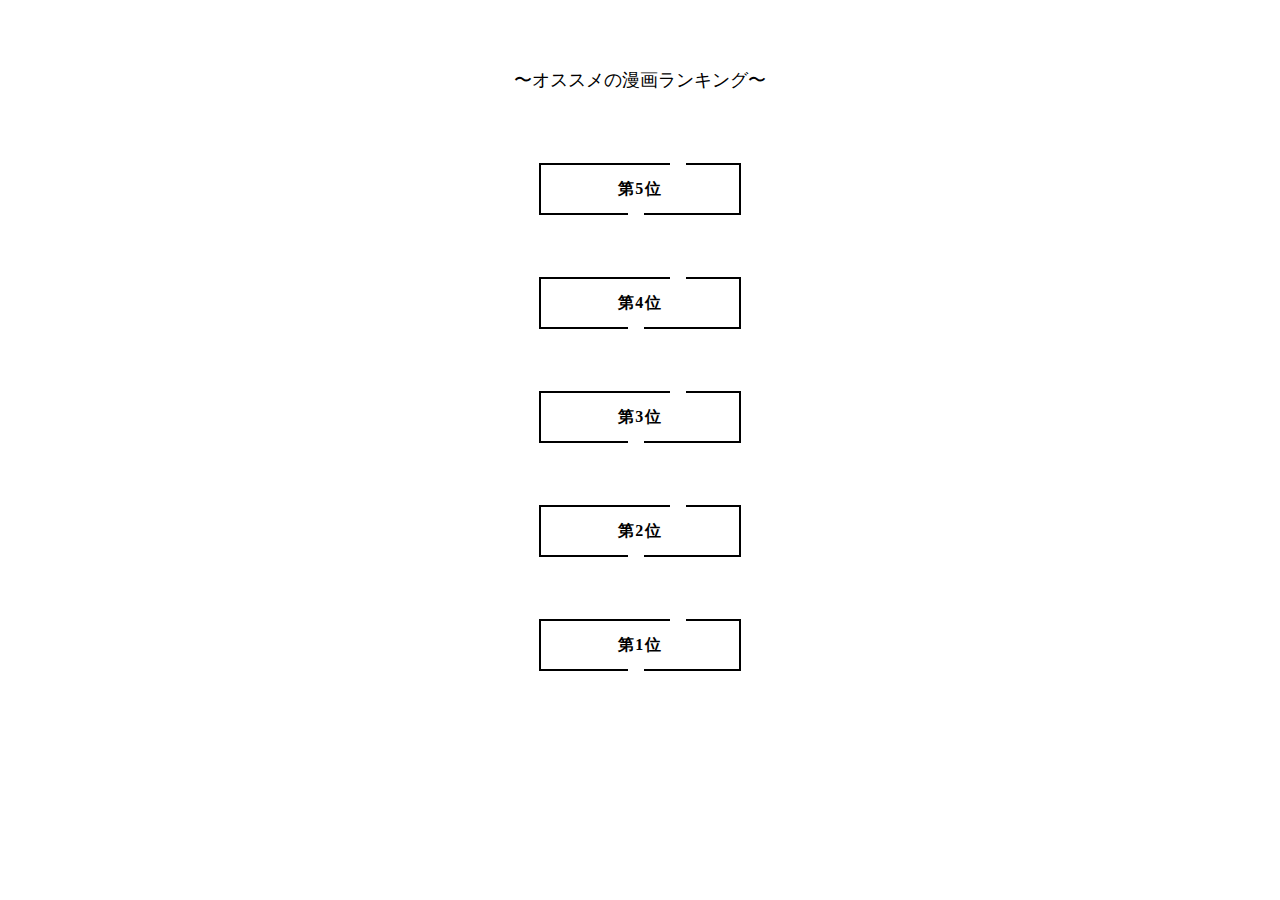
==== index.html @ 146ffe19 "Rename practice.html to index.html" ====
<!DOCTYPE html>
<html lang="ja">

<head>
  <meta charset="UTF-8">
  <title>Document</title>
  <link rel="stylesheet" href="practice.css">
</head>

<body>
  <div class="title">
    〜オススメの漫画ランキング〜
  </div>
  <div class="btn">
    <a href="" class="btn btn-svg">
      <svg>
        <rect x="2" y="2" rx="0" fill="none" width=200 height="50"></rect>
      </svg>
      <span>第5位</span>
    </a>
    <br>
    <a href="" class="btn btn-svg">
      <svg>
        <rect x="2" y="2" rx="0" fill="none" width=200 height="50"></rect>
      </svg>
      <span>第4位</span>
    </a>
    <br>
    <a href="" class="btn btn-svg">
      <svg>
        <rect x="2" y="2" rx="0" fill="none" width=200 height="50"></rect>
      </svg>
      <span>第3位</span>
    </a>
    <br>
    <a href="" class="btn btn-svg">
      <svg>
        <rect x="2" y="2" rx="0" fill="none" width=200 height="50"></rect>
      </svg>
      <span>第2位</span>
    </a>
    <br>
    <a href="" class="btn btn-svg">
      <svg>
        <rect x="2" y="2" rx="0" fill="none" width=200 height="50"></rect>
      </svg>
      <span>第1位</span>
    </a>
  </div>
</body>

</html>
---- practice.css ----
*,
*:before,
*:after {
  -webkit-box-sizing: inherit;
  box-sizing: inherit;
}

html {
  -webkit-box-sizing: border-box;
  box-sizing: border-box;
  font-size: 62.5%;
}

body {
  padding: 30px;
}

.btn,
a.btn,
button.btn {
  font-size: 1.6rem;
  font-weight: 700;
  line-height: 1.5;
  position: relative;
  display: inline-block;
  padding: 1rem 4rem;
  cursor: pointer;
  -webkit-user-select: none;
  -moz-user-select: none;
  -ms-user-select: none;
  user-select: none;
  -webkit-transition: all 0.3s;
  transition: all 0.3s;
  text-align: center;
  vertical-align: middle;
  text-decoration: none;
  letter-spacing: 0.1em;
  color: #212529;
  border-radius: 0.5rem;
}

a.btn-svg {
  font-weight: 700;
  line-height: 54px;

  width: 204px;
  height: 54px;
  padding: 0;

  cursor: pointer;
  text-decoration: none;

  background-color: transparent;
}

a.btn-svg svg {
  position: absolute;
  top: 0;
  left: 0;

}

a.btn-svg svg rect {
  -webkit-transition: all 400ms ease;
  transition: all 400ms ease;

  stroke: #000;
  stroke-width: 2;
  stroke-dasharray: 200px, 16px;
  stroke-dashoffset: 70px;
}

a.btn-svg:hover svg rect {
  stroke-dashoffset: 284px;
}

a.btn-svg span {
  color: #000;
}

.btn {
  display: block;
  margin: 30px;
  text-align: center;
  width: auto;
}

.title {
  text-align: center;
  margin: 30px;
  width: auto;
  height: auto;
  font-size: large;
}
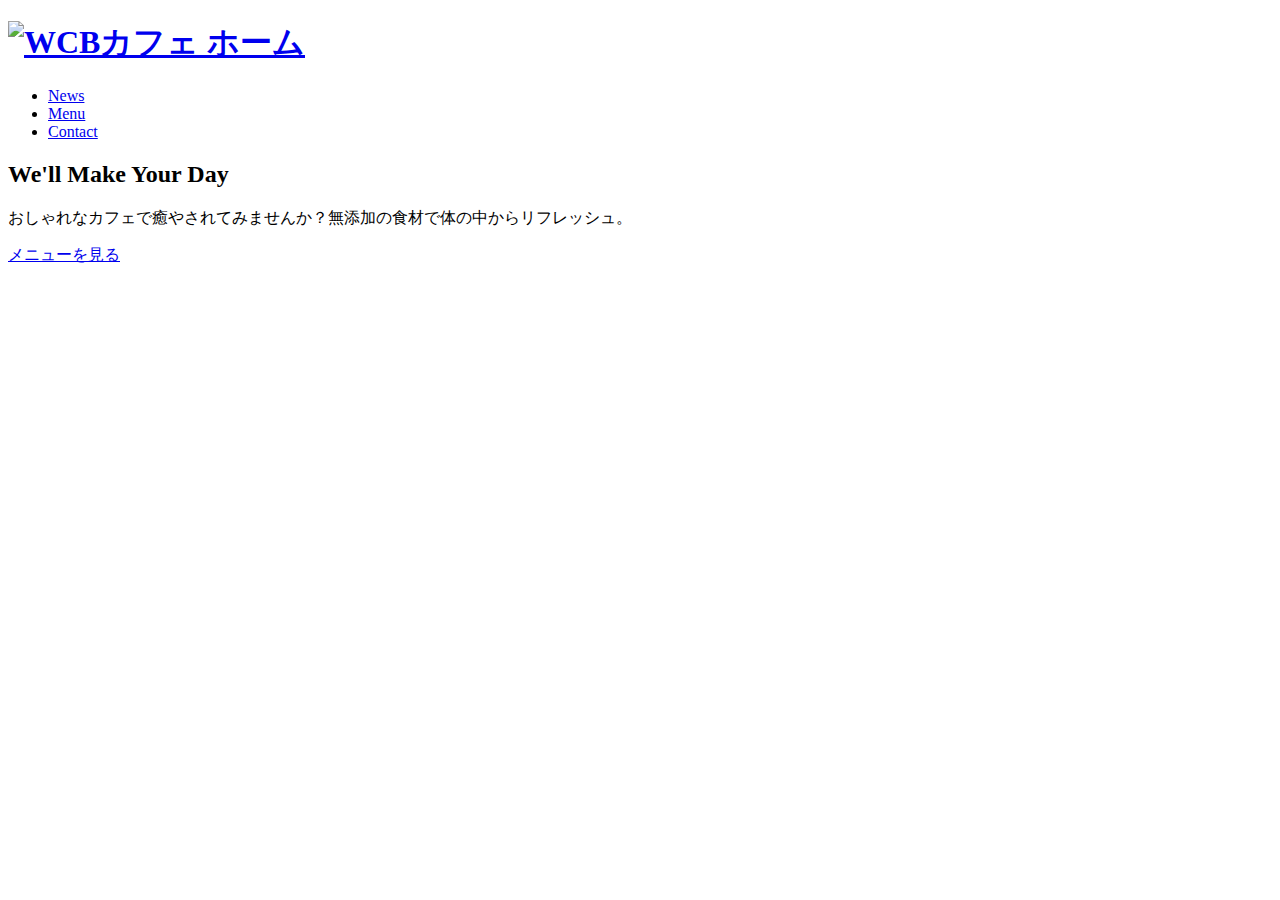
==== commit f27a0aa2: "Update index.html" ====
--- a/index.html
+++ b/index.html
@@ -1,52 +1,37 @@
+
 <!DOCTYPE html>
 <html lang="ja">
+    <head>
+        <meta charset="utf-8">
+        <title>WCB Cafe</title>
+        <meta name="description" content="ブレンドコーヒーとヘルシーなオーガニックフードを提供するカフェ">
+        <link rel="icon" type="image/png" href="images/favicon.png">
+        <meta name="viewport" content="width=device-width, initial-scale=1">
 
-<head>
-  <meta charset="UTF-8">
-  <title>Document</title>
-  <link rel="stylesheet" href="practice.css">
-</head>
+    <!-- CSS -->
+        <link rel="stylesheet" href="https://unpkg.com/ress/dist/ress.min.css">
+        <link href="https://fonts.googleapis.com/css?family=Philosopher" rel="stylesheet">
+        <link href="css/style.css" rel="stylesheet">
+    </head>
 
-<body>
-  <div class="title">
-    〜オススメの漫画ランキング〜
-  </div>
-  <div class="btn">
-    <a href="" class="btn btn-svg">
-      <svg>
-        <rect x="2" y="2" rx="0" fill="none" width=200 height="50"></rect>
-      </svg>
-      <span>第5位</span>
-    </a>
-    <br>
-    <a href="" class="btn btn-svg">
-      <svg>
-        <rect x="2" y="2" rx="0" fill="none" width=200 height="50"></rect>
-      </svg>
-      <span>第4位</span>
-    </a>
-    <br>
-    <a href="" class="btn btn-svg">
-      <svg>
-        <rect x="2" y="2" rx="0" fill="none" width=200 height="50"></rect>
-      </svg>
-      <span>第3位</span>
-    </a>
-    <br>
-    <a href="" class="btn btn-svg">
-      <svg>
-        <rect x="2" y="2" rx="0" fill="none" width=200 height="50"></rect>
-      </svg>
-      <span>第2位</span>
-    </a>
-    <br>
-    <a href="" class="btn btn-svg">
-      <svg>
-        <rect x="2" y="2" rx="0" fill="none" width=200 height="50"></rect>
-      </svg>
-      <span>第1位</span>
-    </a>
-  </div>
-</body>
+    <body>
+        <div id="home" class="big-bg">
+            <header class="page-header wrapper">
+                <h1><a href="index.html"><img class="logo" src="images/logo.svg" alt="WCBカフェ ホーム"></a></h1>
+                <nav>
+                    <ul class="main-nav">
+                        <li><a href="news.html">News</a></li>
+                        <li><a href="menu.html">Menu</a></li>
+                        <li><a href="contact.html">Contact</a></li>
+                    </ul>
+                </nav>
+            </header>
 
+            <div class="home-content wrapper">
+                <h2 class="page-title">We'll Make Your Day</h2>
+                <p>おしゃれなカフェで癒やされてみませんか？無添加の食材で体の中からリフレッシュ。</p>
+                <a class="button" href="menu.html">メニューを見る</a>
+            </div><!-- /.home-content -->
+        </div><!-- /#home -->
+    </body>
 </html>
